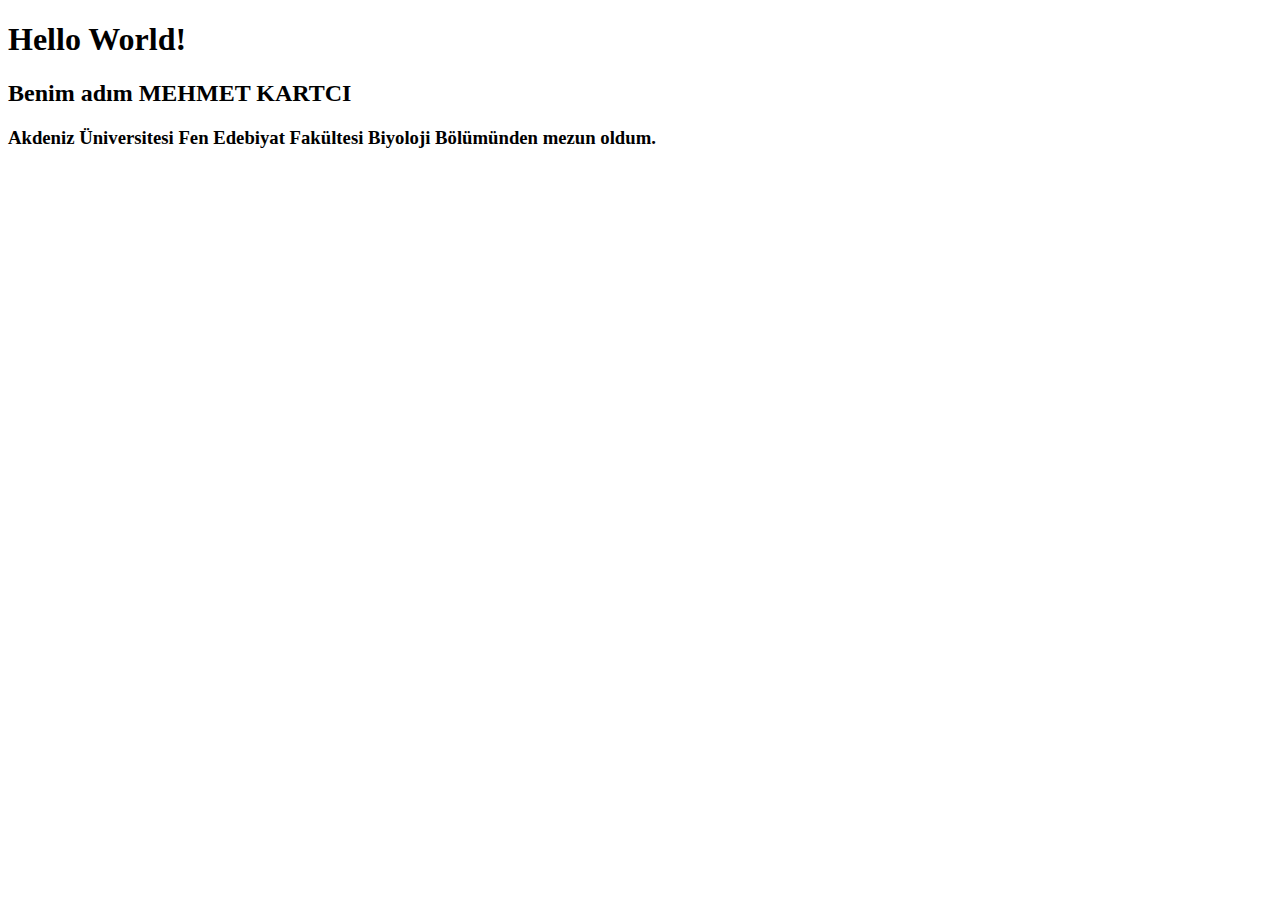
==== index.html @ 20463009 "ilk html düzenlemelerim" ====
<!DOCTYPE html>
<html lang="en">
<head>
    <meta charset="UTF-8">
    <meta http-equiv="X-UA-Compatible" content="IE=edge">
    <meta name="viewport" content="width=device-width, initial-scale=1.0">
    <title>Mehmet Kartcı</title>
</head>
<body>

    <h1>Hello World!</h1>
    <h2>Benim adım MEHMET KARTCI</h2>
    <h3>Akdeniz Üniversitesi Fen Edebiyat Fakültesi Biyoloji Bölümünden mezun oldum.</h3>
    
</body>
</html>
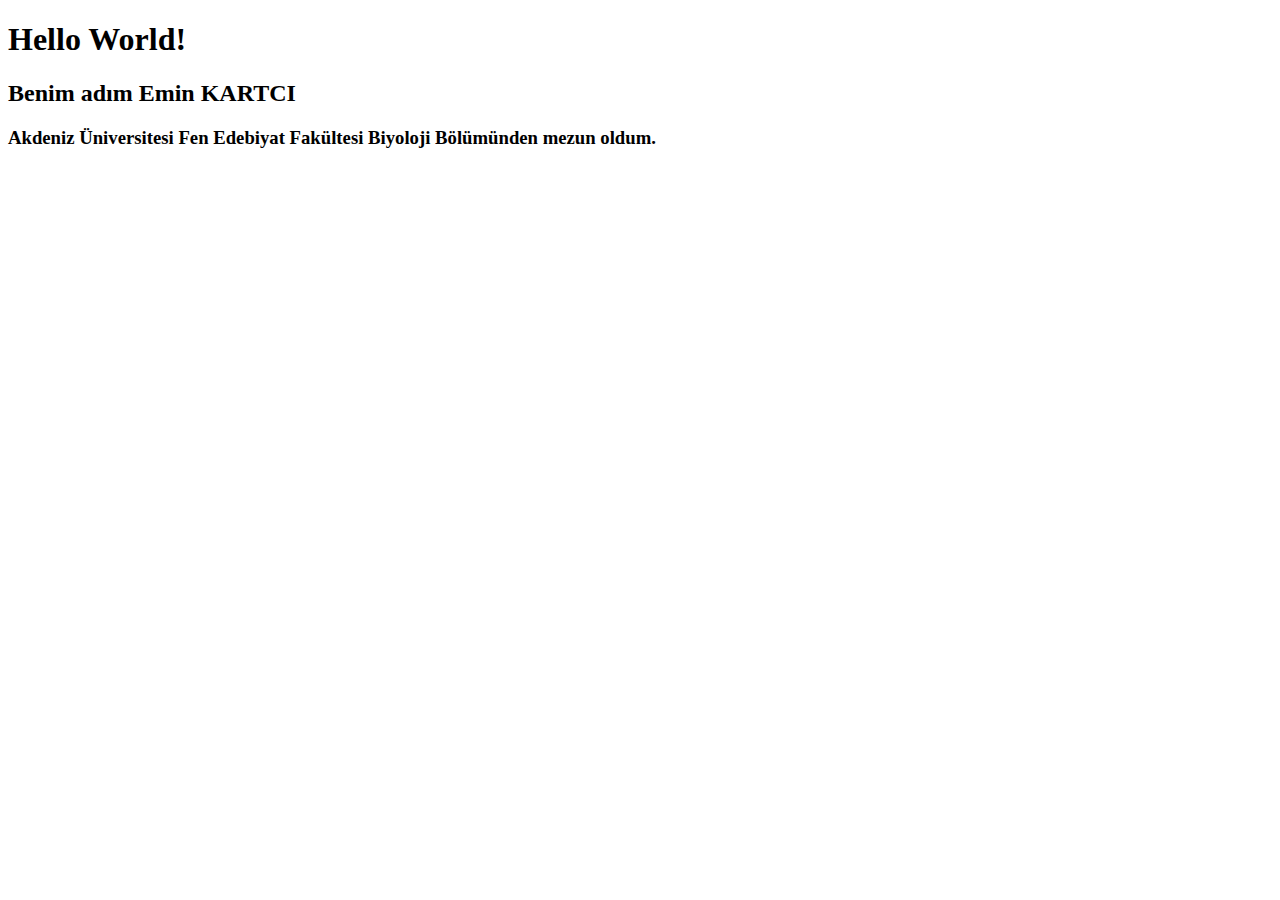
==== commit d78c28a1: "siteyi kendime göre  güncellendi" ====
--- a/index.html
+++ b/index.html
@@ -9,7 +9,7 @@
 <body>
 
     <h1>Hello World!</h1>
-    <h2>Benim adım MEHMET KARTCI</h2>
+    <h2>Benim adım Emin KARTCI</h2>
     <h3>Akdeniz Üniversitesi Fen Edebiyat Fakültesi Biyoloji Bölümünden mezun oldum.</h3>
     
 </body>
